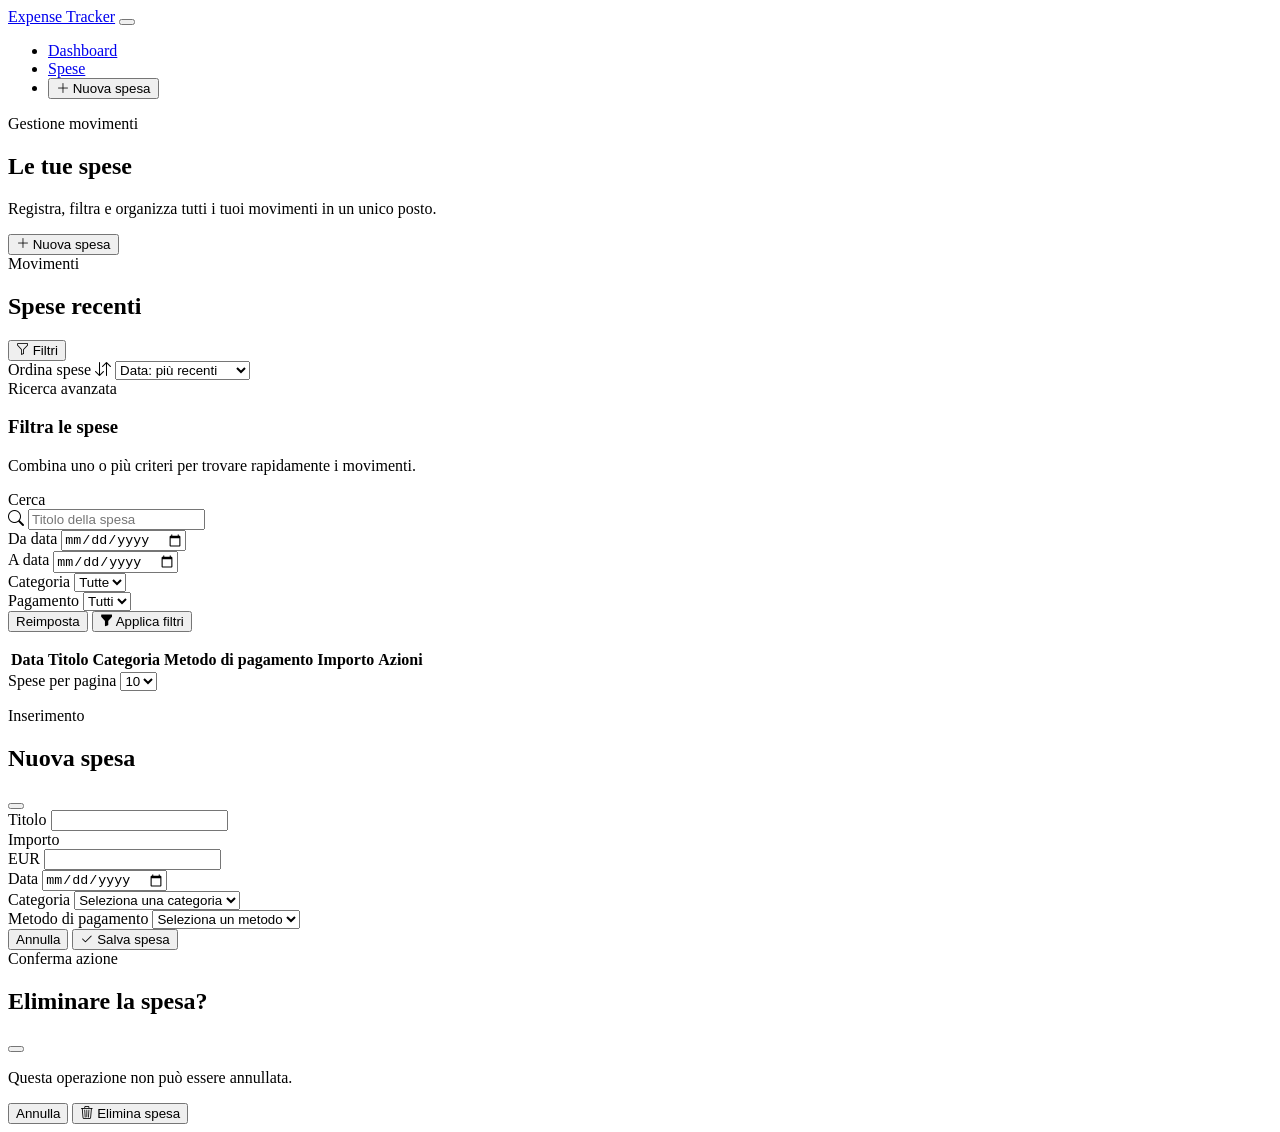
==== ExpensesTracker/wwwroot/expenses.html @ 50f52fc0 "Add DashboardSummary and refactor UI" ====
<!DOCTYPE html>
<html lang="it">
<head>
    <meta charset="UTF-8">
    <meta name="viewport" content="width=device-width, initial-scale=1.0">

    <title>Spese | Expense Tracker</title>
    <link rel="stylesheet" href="/lib/bootstrap/dist/css/bootstrap.min.css">
    <link rel="stylesheet" href="https://cdn.jsdelivr.net/npm/bootstrap-icons@1.11.3/font/bootstrap-icons.min.css">
    <link rel="stylesheet" href="/css/app.css">
</head>

<body>
    <main class="app-shell">
        <nav class="navbar navbar-expand-lg app-navigation" aria-label="Navigazione principale">
            <div class="container">
                <a class="navbar-brand" href="/index.html">Expense Tracker</a>
                <button class="navbar-toggler" type="button" data-bs-toggle="collapse" data-bs-target="#main-navigation" aria-controls="main-navigation" aria-expanded="false" aria-label="Apri navigazione">
                    <span class="navbar-toggler-icon"></span>
                </button>
                <div class="collapse navbar-collapse" id="main-navigation">
                    <ul class="navbar-nav ms-auto align-items-lg-center gap-lg-2">
                        <li class="nav-item"><a class="nav-link" href="/index.html">Dashboard</a></li>
                        <li class="nav-item"><a class="nav-link active" aria-current="page" href="/expenses.html">Spese</a></li>
                        <li class="nav-item"><button type="button" class="btn btn-primary btn-sm nav-new-expense" data-bs-toggle="modal" data-bs-target="#expense-modal"><i class="bi bi-plus-lg" aria-hidden="true"></i> Nuova spesa</button></li>
                    </ul>
                </div>
            </div>
        </nav>
        <section class="app-hero" aria-labelledby="page-title">
            <div class="container">
                <div class="row align-items-end g-4">
                    <div class="col-lg-7">
                        <span class="app-eyebrow">Gestione movimenti</span>
                        <h1 id="page-title">Le tue spese</h1>
                        <p class="app-hero-copy">
                            Registra, filtra e organizza tutti i tuoi movimenti in un unico posto.
                        </p>
                    </div>

                    <div class="col-lg-5">
                        <div class="hero-actions">
                            <button id="new-expense-button"
                                    type="button"
                                    class="btn btn-light btn-lg shadow-sm"
                                    data-bs-toggle="modal"
                                    data-bs-target="#expense-modal">
                                <i class="bi bi-plus-lg" aria-hidden="true"></i>
                                Nuova spesa
                            </button>
                        </div>
                    </div>
                </div>
            </div>
        </section>

        <div class="container app-content">
            <div id="error-message"
                 class="alert alert-danger"
                 role="alert"
                 hidden></div>

            <section class="table-card" aria-labelledby="expenses-heading">
                <div class="table-card-header">
                    <div>
                        <span class="section-kicker">Movimenti</span>
                        <h2 id="expenses-heading">Spese recenti</h2>
                    </div>

                    <div class="table-toolbar" aria-label="Strumenti tabella">
                        <button type="button"
                                class="btn btn-outline-secondary btn-sm"
                                id="filters-toggle-button"
                                data-bs-toggle="collapse"
                                data-bs-target="#filters-panel"
                                aria-expanded="false"
                                aria-controls="filters-panel">
                            <i class="bi bi-funnel" aria-hidden="true"></i>
                            Filtri
                        </button>
                        <div class="sort-control">
                            <label class="visually-hidden" for="expenses-sort">Ordina spese</label>
                            <i class="bi bi-arrow-down-up" aria-hidden="true"></i>
                            <select id="expenses-sort" class="form-select form-select-sm" aria-label="Ordina spese">
                                <option value="Date:Desc">Data: più recenti</option>
                                <option value="Date:Asc">Data: meno recenti</option>
                                <option value="Amount:Desc">Importo: maggiore</option>
                                <option value="Amount:Asc">Importo: minore</option>
                                <option value="Title:Asc">Titolo: A-Z</option>
                                <option value="Title:Desc">Titolo: Z-A</option>
                                <option value="Category:Asc">Categoria: A-Z</option>
                                <option value="Category:Desc">Categoria: Z-A</option>
                                <option value="PaymentMethod:Asc">Pagamento: A-Z</option>
                                <option value="PaymentMethod:Desc">Pagamento: Z-A</option>
                            </select>
                        </div>
                    </div>
                </div>

                <div class="collapse" id="filters-panel">
                    <form id="filters-form" class="filters-panel" novalidate>
                        <div class="filters-panel-header">
                            <div>
                                <span class="section-kicker">Ricerca avanzata</span>
                                <h3>Filtra le spese</h3>
                            </div>
                            <p>Combina uno o più criteri per trovare rapidamente i movimenti.</p>
                        </div>

                        <div class="row g-3">
                            <div class="col-lg-4">
                                <label for="filter-search" class="form-label">Cerca</label>
                                <div class="input-group">
                                    <span class="input-group-text"><i class="bi bi-search" aria-hidden="true"></i></span>
                                    <input type="search"
                                           class="form-control"
                                           id="filter-search"
                                           name="search"
                                           placeholder="Titolo della spesa">
                                </div>
                            </div>

                            <div class="col-sm-6 col-lg-2">
                                <label for="filter-from-date" class="form-label">Da data</label>
                                <input type="date" class="form-control" id="filter-from-date" name="fromDate">
                            </div>

                            <div class="col-sm-6 col-lg-2">
                                <label for="filter-to-date" class="form-label">A data</label>
                                <input type="date" class="form-control" id="filter-to-date" name="toDate">
                            </div>

                            <div class="col-sm-6 col-lg-2">
                                <label for="filter-category" class="form-label">Categoria</label>
                                <select id="filter-category" class="form-select" name="categoryId">
                                    <option value="">Tutte</option>
                                </select>
                            </div>

                            <div class="col-sm-6 col-lg-2">
                                <label for="filter-payment-method" class="form-label">Pagamento</label>
                                <select id="filter-payment-method" class="form-select" name="paymentMethodId">
                                    <option value="">Tutti</option>
                                </select>
                            </div>
                        </div>

                        <div class="filters-actions">
                            <button type="button" class="btn btn-outline-secondary" id="reset-filters-button">
                                Reimposta
                            </button>
                            <button type="submit" class="btn btn-primary">
                                <i class="bi bi-funnel-fill" aria-hidden="true"></i>
                                Applica filtri
                            </button>
                        </div>
                    </form>
                </div>

                <p id="expenses-summary" class="expenses-summary" role="status" aria-live="polite"></p>

                <div class="table-responsive">
                    <table class="table expenses-table align-middle mb-0">
                        <thead>
                            <tr>
                                <th scope="col">Data</th>
                                <th scope="col">Titolo</th>
                                <th scope="col">Categoria</th>
                                <th scope="col">Metodo di pagamento</th>
                                <th scope="col" class="text-end">Importo</th>
                                <th scope="col" class="text-end">Azioni</th>
                            </tr>
                        </thead>

                        <tbody id="expenses-table-body">
                        </tbody>
                    </table>
                </div>

                <div class="pagination-bar">
                    <div class="page-size-control">
                        <label for="expenses-page-size">Spese per pagina</label>
                        <select id="expenses-page-size" class="form-select form-select-sm">
                            <option value="10">10</option>
                            <option value="20">20</option>
                            <option value="50">50</option>
                        </select>
                    </div>

                    <nav aria-label="Paginazione delle spese">
                        <ul id="expenses-pagination" class="pagination pagination-sm mb-0"></ul>
                    </nav>
                </div>
            </section>
        </div>

        <div class="modal fade"
             id="expense-modal"
             tabindex="-1"
             aria-labelledby="expense-modal-title"
             aria-hidden="true">
            <div class="modal-dialog modal-dialog-centered">
                <div class="modal-content">
                    <div class="modal-header">
                        <div>
                            <span class="section-kicker">Inserimento</span>
                            <h2 class="modal-title fs-4" id="expense-modal-title">Nuova spesa</h2>
                        </div>
                        <button type="button"
                                class="btn-close"
                                data-bs-dismiss="modal"
                                aria-label="Chiudi"></button>
                    </div>

                    <form id="expense-form">
                        <div class="modal-body">
                            <div class="mb-3">
                                <label for="title" class="form-label">Titolo</label>
                                <input type="text"
                                       class="form-control"
                                       id="title"
                                       name="title"
                                       autocomplete="off"
                                       required>
                            </div>

                            <div class="row g-3">
                                <div class="col-sm-6">
                                    <label for="amount" class="form-label">Importo</label>
                                    <div class="input-group">
                                        <span class="input-group-text">EUR</span>
                                        <input type="number"
                                               class="form-control"
                                               id="amount"
                                               name="amount"
                                               step="0.01"
                                               min="0.01"
                                               required>
                                    </div>
                                </div>

                                <div class="col-sm-6">
                                    <label for="date" class="form-label">Data</label>
                                    <input type="date"
                                           class="form-control"
                                           id="date"
                                           name="date"
                                           required>
                                </div>
                            </div>

                            <div class="row g-3 mt-0">
                                <div class="col-sm-6">
                                    <label for="category" class="form-label">Categoria</label>
                                    <select id="category"
                                            class="form-select"
                                            name="categoryId"
                                            required>
                                        <option value="">Seleziona una categoria</option>
                                    </select>
                                </div>

                                <div class="col-sm-6">
                                    <label for="payment-method" class="form-label">Metodo di pagamento</label>
                                    <select id="payment-method"
                                            class="form-select"
                                            name="paymentMethodId"
                                            required>
                                        <option value="">Seleziona un metodo</option>
                                    </select>
                                </div>
                            </div>
                        </div>

                        <div class="modal-footer">
                            <button type="button"
                                    class="btn btn-outline-secondary"
                                    data-bs-dismiss="modal">
                                Annulla
                            </button>
                            <button type="submit" class="btn btn-primary">
                                <i class="bi bi-check2" aria-hidden="true"></i>
                                Salva spesa
                            </button>
                        </div>
                    </form>
                </div>
            </div>
        </div>

        <div class="modal fade"
             id="delete-expense-modal"
             tabindex="-1"
             aria-labelledby="delete-expense-modal-title"
             aria-describedby="delete-expense-modal-description"
             aria-hidden="true">
            <div class="modal-dialog modal-dialog-centered modal-sm">
                <div class="modal-content confirmation-modal">
                    <div class="modal-header">
                        <div>
                            <span class="section-kicker">Conferma azione</span>
                            <h2 class="modal-title fs-4" id="delete-expense-modal-title">Eliminare la spesa?</h2>
                        </div>
                        <button type="button"
                                class="btn-close"
                                data-bs-dismiss="modal"
                                aria-label="Chiudi"></button>
                    </div>
                    <div class="modal-body">
                        <p class="mb-0" id="delete-expense-modal-description">
                            Questa operazione non può essere annullata.
                        </p>
                    </div>
                    <div class="modal-footer">
                        <button type="button"
                                class="btn btn-outline-secondary"
                                data-bs-dismiss="modal">
                            Annulla
                        </button>
                        <button type="button" class="btn btn-danger" id="confirm-delete-expense-button">
                            <i class="bi bi-trash3" aria-hidden="true"></i>
                            Elimina spesa
                        </button>
                    </div>
                </div>
            </div>
        </div>

        <div id="toast-container"
             class="toast-container position-fixed top-0 end-0 p-3"
             aria-live="polite"
             aria-atomic="true"></div>
    </main>

    <script src="/lib/bootstrap/dist/js/bootstrap.bundle.min.js"></script>
    <script type="module" src="/js/main.js"></script>
</body>
</html>
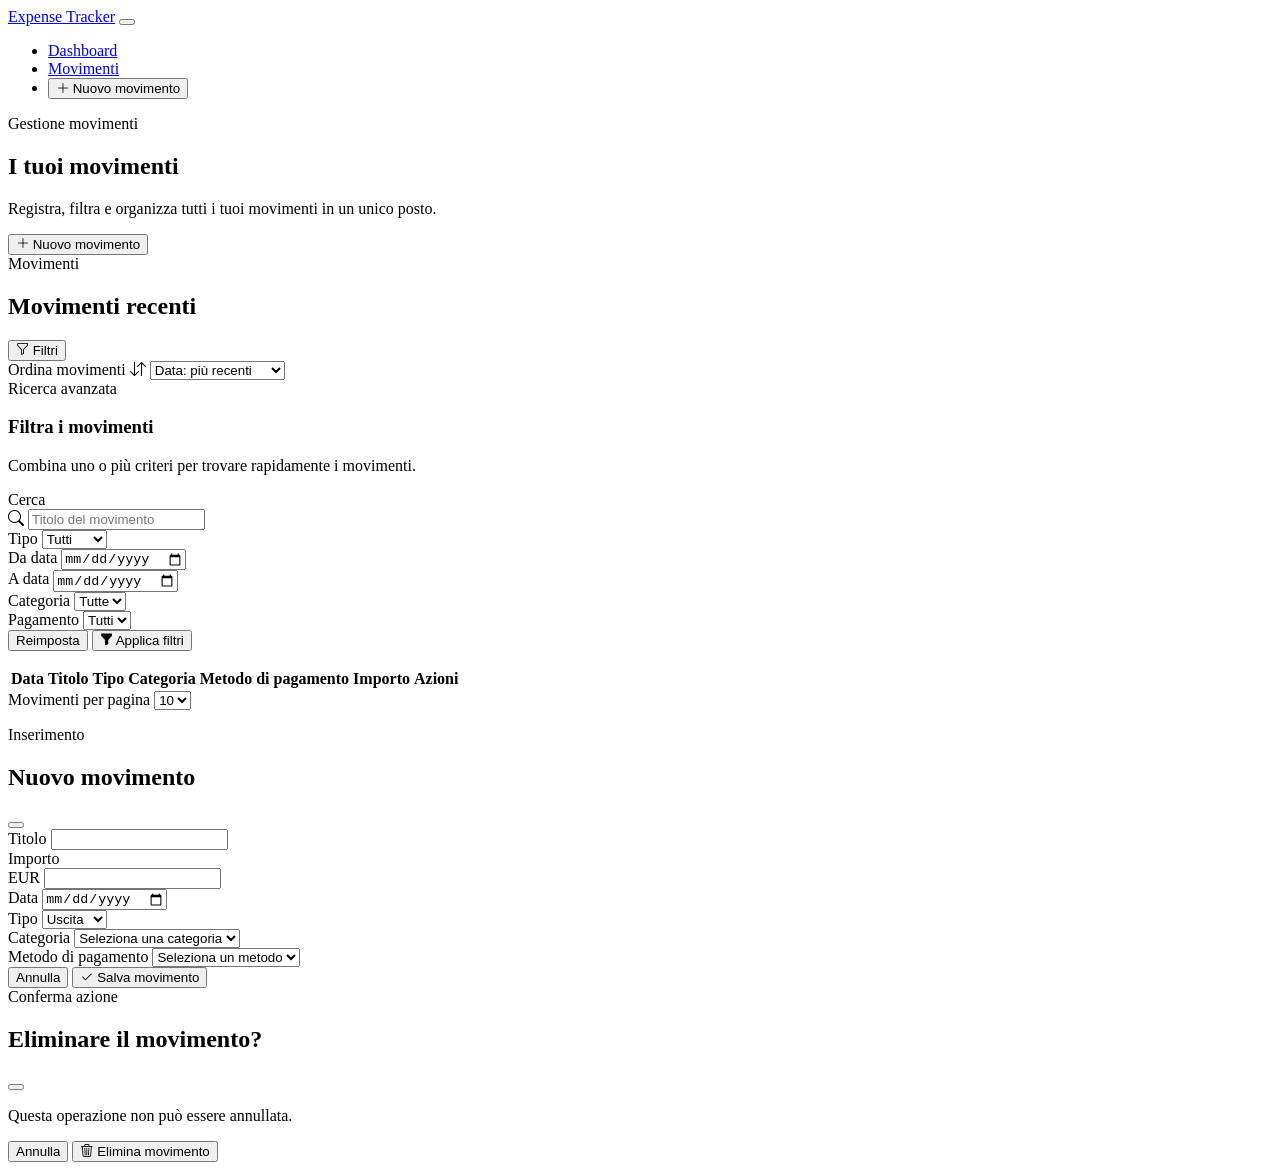
==== commit ac16c143: "Add general transaction logic and refactor UI" ====
--- a/ExpensesTracker/wwwroot/expenses.html
+++ b/ExpensesTracker/wwwroot/expenses.html
@@ -4,7 +4,7 @@
     <meta charset="UTF-8">
     <meta name="viewport" content="width=device-width, initial-scale=1.0">
 
-    <title>Spese | Expense Tracker</title>
+    <title>Movimenti | Expense Tracker</title>
     <link rel="stylesheet" href="/lib/bootstrap/dist/css/bootstrap.min.css">
     <link rel="stylesheet" href="https://cdn.jsdelivr.net/npm/bootstrap-icons@1.11.3/font/bootstrap-icons.min.css">
     <link rel="stylesheet" href="/css/app.css">
@@ -21,8 +21,8 @@
                 <div class="collapse navbar-collapse" id="main-navigation">
                     <ul class="navbar-nav ms-auto align-items-lg-center gap-lg-2">
                         <li class="nav-item"><a class="nav-link" href="/index.html">Dashboard</a></li>
-                        <li class="nav-item"><a class="nav-link active" aria-current="page" href="/expenses.html">Spese</a></li>
-                        <li class="nav-item"><button type="button" class="btn btn-primary btn-sm nav-new-expense" data-bs-toggle="modal" data-bs-target="#expense-modal"><i class="bi bi-plus-lg" aria-hidden="true"></i> Nuova spesa</button></li>
+                        <li class="nav-item"><a class="nav-link active" aria-current="page" href="/expenses.html">Movimenti</a></li>
+                        <li class="nav-item"><button type="button" class="btn btn-primary btn-sm nav-new-transaction" data-bs-toggle="modal" data-bs-target="#transaction-modal"><i class="bi bi-plus-lg" aria-hidden="true"></i> Nuovo movimento</button></li>
                     </ul>
                 </div>
             </div>
@@ -32,7 +32,7 @@
                 <div class="row align-items-end g-4">
                     <div class="col-lg-7">
                         <span class="app-eyebrow">Gestione movimenti</span>
-                        <h1 id="page-title">Le tue spese</h1>
+                        <h1 id="page-title">I tuoi movimenti</h1>
                         <p class="app-hero-copy">
                             Registra, filtra e organizza tutti i tuoi movimenti in un unico posto.
                         </p>
@@ -40,13 +40,13 @@
 
                     <div class="col-lg-5">
                         <div class="hero-actions">
-                            <button id="new-expense-button"
+                            <button id="new-transaction-button"
                                     type="button"
                                     class="btn btn-light btn-lg shadow-sm"
                                     data-bs-toggle="modal"
-                                    data-bs-target="#expense-modal">
+                                    data-bs-target="#transaction-modal">
                                 <i class="bi bi-plus-lg" aria-hidden="true"></i>
-                                Nuova spesa
+                                Nuovo movimento
                             </button>
                         </div>
                     </div>
@@ -60,11 +60,11 @@
                  role="alert"
                  hidden></div>
 
-            <section class="table-card" aria-labelledby="expenses-heading">
+            <section class="table-card" aria-labelledby="transactions-heading">
                 <div class="table-card-header">
                     <div>
                         <span class="section-kicker">Movimenti</span>
-                        <h2 id="expenses-heading">Spese recenti</h2>
+                        <h2 id="transactions-heading">Movimenti recenti</h2>
                     </div>
 
                     <div class="table-toolbar" aria-label="Strumenti tabella">
@@ -79,9 +79,9 @@
                             Filtri
                         </button>
                         <div class="sort-control">
-                            <label class="visually-hidden" for="expenses-sort">Ordina spese</label>
+                            <label class="visually-hidden" for="transactions-sort">Ordina movimenti</label>
                             <i class="bi bi-arrow-down-up" aria-hidden="true"></i>
-                            <select id="expenses-sort" class="form-select form-select-sm" aria-label="Ordina spese">
+                            <select id="transactions-sort" class="form-select form-select-sm" aria-label="Ordina movimenti">
                                 <option value="Date:Desc">Data: più recenti</option>
                                 <option value="Date:Asc">Data: meno recenti</option>
                                 <option value="Amount:Desc">Importo: maggiore</option>
@@ -102,13 +102,13 @@
                         <div class="filters-panel-header">
                             <div>
                                 <span class="section-kicker">Ricerca avanzata</span>
-                                <h3>Filtra le spese</h3>
+                                <h3>Filtra i movimenti</h3>
                             </div>
                             <p>Combina uno o più criteri per trovare rapidamente i movimenti.</p>
                         </div>
 
                         <div class="row g-3">
-                            <div class="col-lg-4">
+                            <div class="col-lg-2">
                                 <label for="filter-search" class="form-label">Cerca</label>
                                 <div class="input-group">
                                     <span class="input-group-text"><i class="bi bi-search" aria-hidden="true"></i></span>
@@ -116,8 +116,17 @@
                                            class="form-control"
                                            id="filter-search"
                                            name="search"
-                                           placeholder="Titolo della spesa">
-                                </div>
+                                           placeholder="Titolo del movimento">
+                                </div>
+                            </div>
+
+                            <div class="col-sm-6 col-lg-2">
+                                <label for="filter-transaction-type" class="form-label">Tipo</label>
+                                <select id="filter-transaction-type" class="form-select" name="transactionType">
+                                    <option value="">Tutti</option>
+                                    <option value="Expense">Uscite</option>
+                                    <option value="Income">Entrate</option>
+                                </select>
                             </div>
 
                             <div class="col-sm-6 col-lg-2">
@@ -157,14 +166,15 @@
                     </form>
                 </div>
 
-                <p id="expenses-summary" class="expenses-summary" role="status" aria-live="polite"></p>
+                <p id="transactions-summary" class="transactions-summary" role="status" aria-live="polite"></p>
 
                 <div class="table-responsive">
-                    <table class="table expenses-table align-middle mb-0">
+                    <table class="table transactions-table align-middle mb-0">
                         <thead>
                             <tr>
                                 <th scope="col">Data</th>
                                 <th scope="col">Titolo</th>
+                                <th scope="col">Tipo</th>
                                 <th scope="col">Categoria</th>
                                 <th scope="col">Metodo di pagamento</th>
                                 <th scope="col" class="text-end">Importo</th>
@@ -172,39 +182,39 @@
                             </tr>
                         </thead>
 
-                        <tbody id="expenses-table-body">
+                        <tbody id="transactions-table-body">
                         </tbody>
                     </table>
                 </div>
 
                 <div class="pagination-bar">
                     <div class="page-size-control">
-                        <label for="expenses-page-size">Spese per pagina</label>
-                        <select id="expenses-page-size" class="form-select form-select-sm">
+                        <label for="transactions-page-size">Movimenti per pagina</label>
+                        <select id="transactions-page-size" class="form-select form-select-sm">
                             <option value="10">10</option>
                             <option value="20">20</option>
                             <option value="50">50</option>
                         </select>
                     </div>
 
-                    <nav aria-label="Paginazione delle spese">
-                        <ul id="expenses-pagination" class="pagination pagination-sm mb-0"></ul>
+                    <nav aria-label="Paginazione dei movimenti">
+                        <ul id="transactions-pagination" class="pagination pagination-sm mb-0"></ul>
                     </nav>
                 </div>
             </section>
         </div>
 
         <div class="modal fade"
-             id="expense-modal"
+             id="transaction-modal"
              tabindex="-1"
-             aria-labelledby="expense-modal-title"
+             aria-labelledby="transaction-modal-title"
              aria-hidden="true">
             <div class="modal-dialog modal-dialog-centered">
                 <div class="modal-content">
                     <div class="modal-header">
                         <div>
                             <span class="section-kicker">Inserimento</span>
-                            <h2 class="modal-title fs-4" id="expense-modal-title">Nuova spesa</h2>
+                            <h2 class="modal-title fs-4" id="transaction-modal-title">Nuovo movimento</h2>
                         </div>
                         <button type="button"
                                 class="btn-close"
@@ -212,7 +222,7 @@
                                 aria-label="Chiudi"></button>
                     </div>
 
-                    <form id="expense-form">
+                    <form id="transaction-form">
                         <div class="modal-body">
                             <div class="mb-3">
                                 <label for="title" class="form-label">Titolo</label>
@@ -251,6 +261,13 @@
 
                             <div class="row g-3 mt-0">
                                 <div class="col-sm-6">
+                                    <label for="transaction-type" class="form-label">Tipo</label>
+                                    <select id="transaction-type" class="form-select" name="transactionType" required>
+                                        <option value="Expense">Uscita</option>
+                                        <option value="Income">Entrata</option>
+                                    </select>
+                                </div>
+                                <div class="col-sm-6">
                                     <label for="category" class="form-label">Categoria</label>
                                     <select id="category"
                                             class="form-select"
@@ -280,7 +297,7 @@
                             </button>
                             <button type="submit" class="btn btn-primary">
                                 <i class="bi bi-check2" aria-hidden="true"></i>
-                                Salva spesa
+                                Salva movimento
                             </button>
                         </div>
                     </form>
@@ -289,17 +306,17 @@
         </div>
 
         <div class="modal fade"
-             id="delete-expense-modal"
+             id="delete-transaction-modal"
              tabindex="-1"
-             aria-labelledby="delete-expense-modal-title"
-             aria-describedby="delete-expense-modal-description"
+             aria-labelledby="delete-transaction-modal-title"
+             aria-describedby="delete-transaction-modal-description"
              aria-hidden="true">
             <div class="modal-dialog modal-dialog-centered modal-sm">
                 <div class="modal-content confirmation-modal">
                     <div class="modal-header">
                         <div>
                             <span class="section-kicker">Conferma azione</span>
-                            <h2 class="modal-title fs-4" id="delete-expense-modal-title">Eliminare la spesa?</h2>
+                            <h2 class="modal-title fs-4" id="delete-transaction-modal-title">Eliminare il movimento?</h2>
                         </div>
                         <button type="button"
                                 class="btn-close"
@@ -307,7 +324,7 @@
                                 aria-label="Chiudi"></button>
                     </div>
                     <div class="modal-body">
-                        <p class="mb-0" id="delete-expense-modal-description">
+                        <p class="mb-0" id="delete-transaction-modal-description">
                             Questa operazione non può essere annullata.
                         </p>
                     </div>
@@ -317,9 +334,9 @@
                                 data-bs-dismiss="modal">
                             Annulla
                         </button>
-                        <button type="button" class="btn btn-danger" id="confirm-delete-expense-button">
+                        <button type="button" class="btn btn-danger" id="confirm-delete-transaction-button">
                             <i class="bi bi-trash3" aria-hidden="true"></i>
-                            Elimina spesa
+                            Elimina movimento
                         </button>
                     </div>
                 </div>
@@ -333,6 +350,6 @@
     </main>
 
     <script src="/lib/bootstrap/dist/js/bootstrap.bundle.min.js"></script>
-    <script type="module" src="/js/main.js"></script>
+    <script type="module" src="/js/transactions-page.js"></script>
 </body>
 </html>
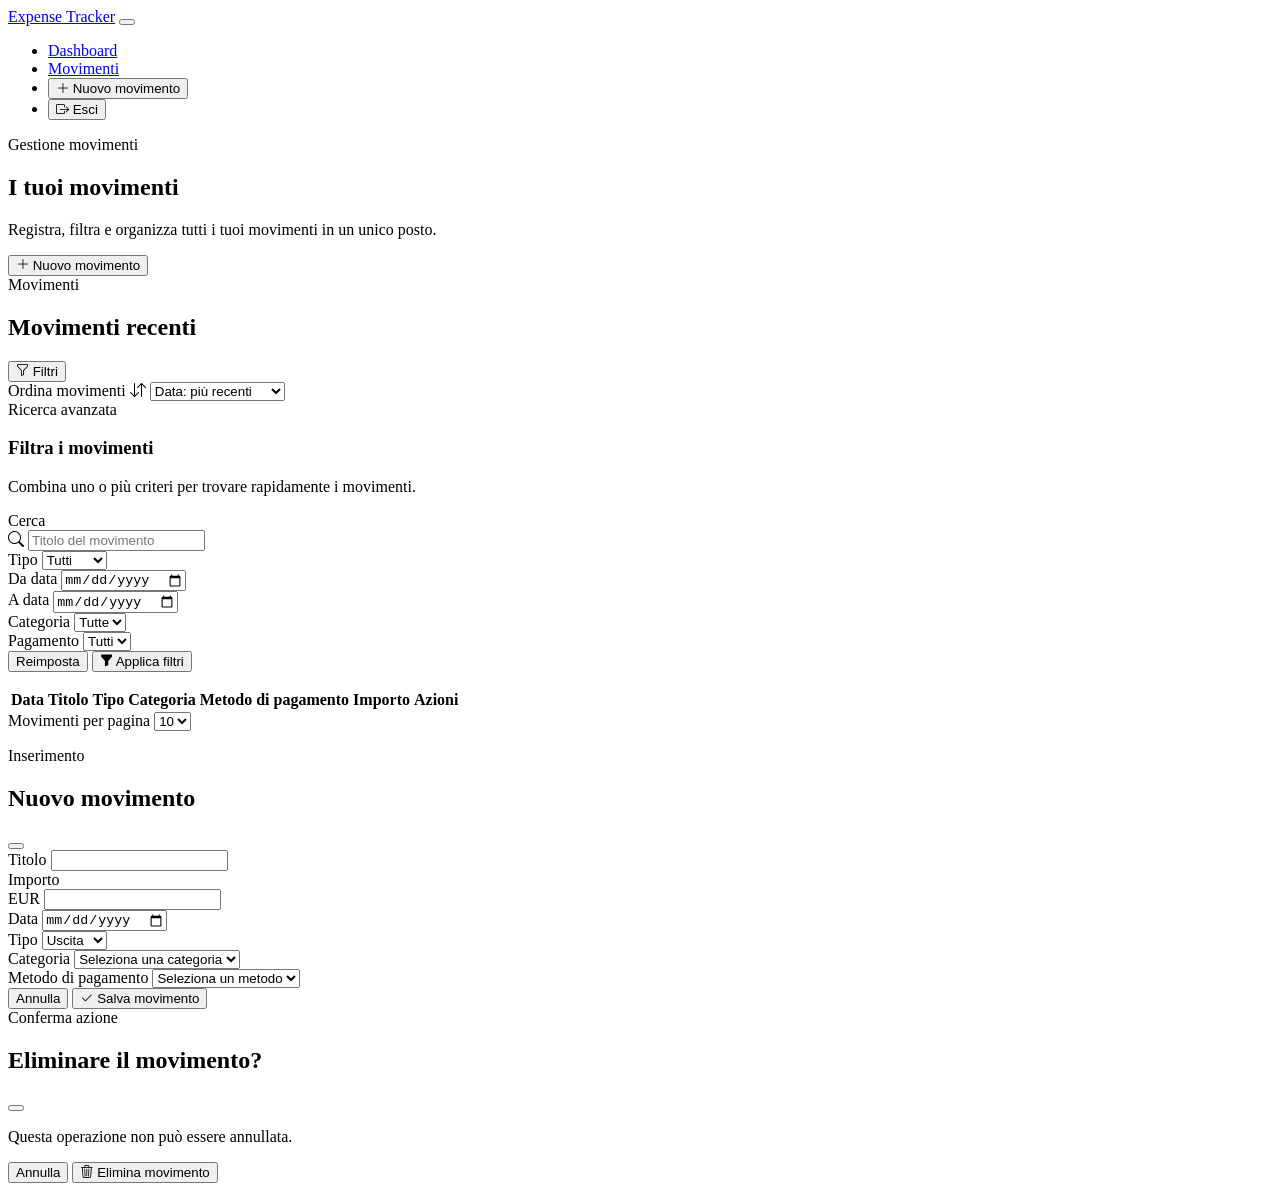
==== commit 44caf6bb: "Add UI login" ====
--- a/ExpensesTracker/wwwroot/expenses.html
+++ b/ExpensesTracker/wwwroot/expenses.html
@@ -23,6 +23,7 @@
                         <li class="nav-item"><a class="nav-link" href="/index.html">Dashboard</a></li>
                         <li class="nav-item"><a class="nav-link active" aria-current="page" href="/expenses.html">Movimenti</a></li>
                         <li class="nav-item"><button type="button" class="btn btn-primary btn-sm nav-new-transaction" data-bs-toggle="modal" data-bs-target="#transaction-modal"><i class="bi bi-plus-lg" aria-hidden="true"></i> Nuovo movimento</button></li>
+                        <li class="nav-item"><button id="logout-button" type="button" class="btn btn-outline-light btn-sm nav-logout"><i class="bi bi-box-arrow-right" aria-hidden="true"></i> Esci</button></li>
                     </ul>
                 </div>
             </div>
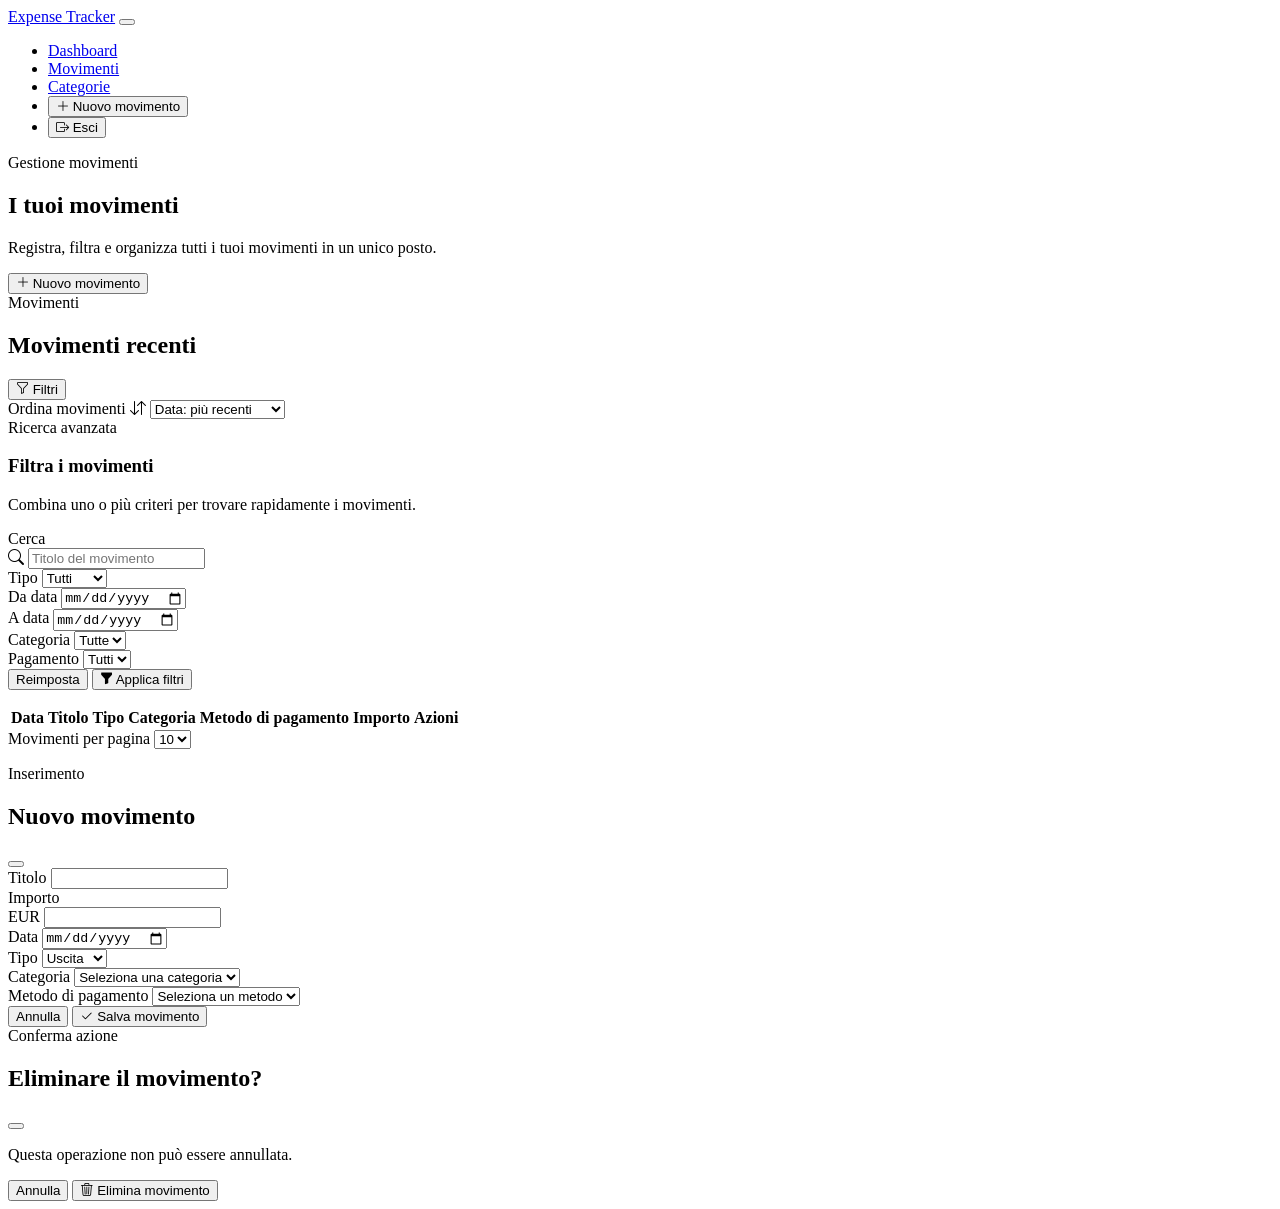
==== commit b9c75d8b: "Add global exception handler" ====
--- a/ExpensesTracker/wwwroot/expenses.html
+++ b/ExpensesTracker/wwwroot/expenses.html
@@ -22,6 +22,7 @@
                     <ul class="navbar-nav ms-auto align-items-lg-center gap-lg-2">
                         <li class="nav-item"><a class="nav-link" href="/index.html">Dashboard</a></li>
                         <li class="nav-item"><a class="nav-link active" aria-current="page" href="/expenses.html">Movimenti</a></li>
+                        <li class="nav-item"><a class="nav-link" href="/categories.html">Categorie</a></li>
                         <li class="nav-item"><button type="button" class="btn btn-primary btn-sm nav-new-transaction" data-bs-toggle="modal" data-bs-target="#transaction-modal"><i class="bi bi-plus-lg" aria-hidden="true"></i> Nuovo movimento</button></li>
                         <li class="nav-item"><button id="logout-button" type="button" class="btn btn-outline-light btn-sm nav-logout"><i class="bi bi-box-arrow-right" aria-hidden="true"></i> Esci</button></li>
                     </ul>
